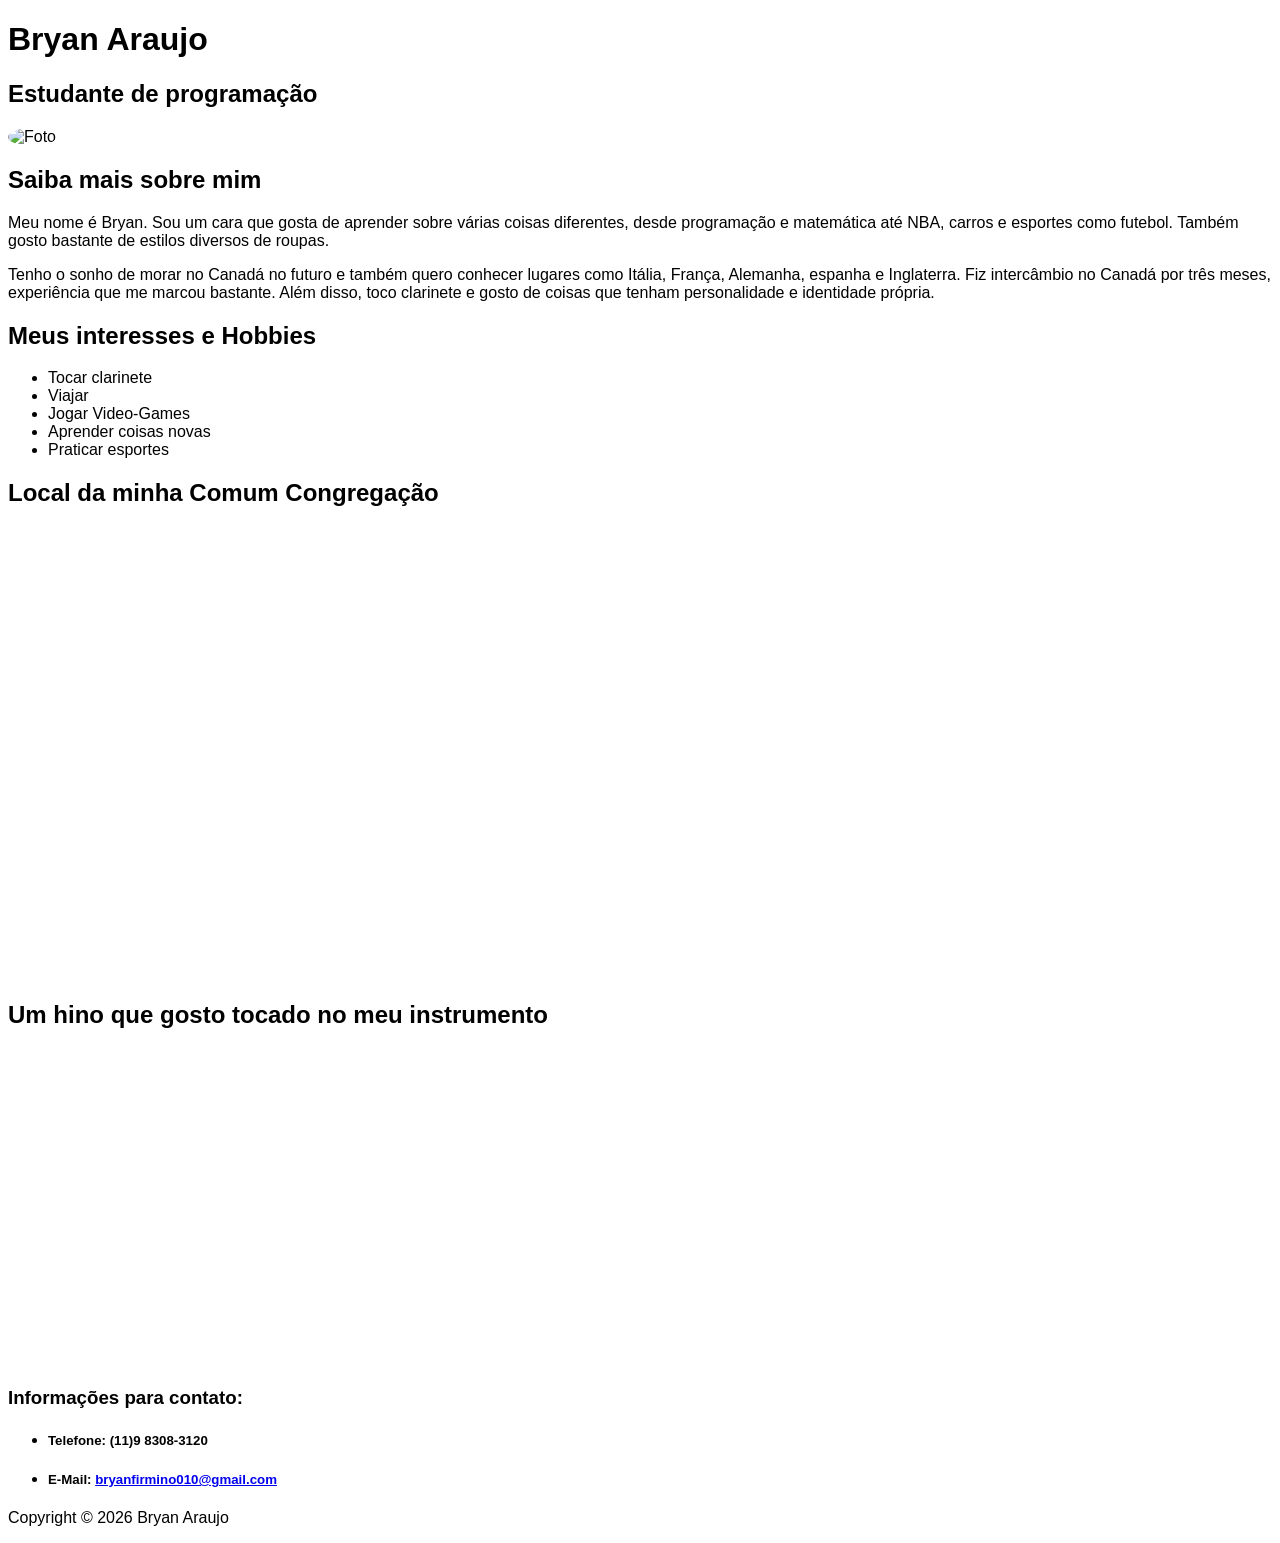
==== alunos/julia/index.html @ d5ad2f73 "Braian" ====
<!DOCTYPE html>
<html lang="pt-br">
<head>
    <meta charset="UTF-8">
    <meta name="viewport" content="width=device-width, initial-scale=1.0">
    <title>Perfil:Bryan</title>
    <link rel="stylesheet" href="estilo-pessoal.css">
</head>

<body>

    <h1>Bryan Araujo</h1>

    <h2>Estudante de programação</h2>

    <img src="https://media-gru1-2.cdn.whatsapp.net/v/t61.24694-24/576369515_1964805967396294_4002296161426326441_n.jpg?ccb=11-4&oh=01_Q5Aa4gGScb6YPCHfvL5CfTT-cP616x_dUR2cvU_mLEhqgwTI0w&oe=6A1EA766&_nc_sid=5e03e0&_nc_cat=101" width="50%" alt=Foto de Bryan Araujo>
 
    <h2>Saiba mais sobre mim</h2>
    <p>Meu nome é Bryan. Sou um cara que gosta de aprender sobre várias coisas diferentes, desde programação e matemática até NBA, carros e esportes como futebol. Também gosto bastante de estilos diversos de roupas.
    <p>Tenho o sonho de morar no Canadá no futuro e também quero conhecer lugares como Itália, França, Alemanha, espanha e Inglaterra. Fiz intercâmbio no Canadá por três meses, experiência que me marcou bastante. Além disso, toco clarinete e gosto de coisas que tenham personalidade e identidade própria.</p>
    
    <h2>Meus interesses e Hobbies</h2>
    <ul>
    <li>Tocar clarinete</li>
    <li>Viajar</li>
    <li>Jogar Video-Games</li>
    <li>Aprender coisas novas</li>
    <li>Praticar esportes</li>
    </ul>

    <h2>Local da minha Comum Congregação</h2>
    <iframe src="https://www.google.com/maps/embed?pb=!1m18!1m12!1m3!1d3656.6956285992933!2d-46.59002652548684!3d-23.579372662252595!2m3!1f0!2f0!3f0!3m2!1i1024!2i768!4f13.1!3m3!1m2!1s0x94ce5d00670840c5%3A0x8b04c69c773ca57d!2sCongrega%C3%A7%C3%A3o%20Crist%C3%A3%20no%20Brasil%20-%20Vila%20Prudente!5e0!3m2!1spt-BR!2sbr!4v1779923961305!5m2!1spt-BR!2sbr.html" width="500" height="450" style="border:0;" allowfullscreen="" loading="lazy" referrerpolicy="no-referrer-when-downgrade"></iframe>

    <h2>Um hino que gosto tocado no meu instrumento</h2>
    <iframe width="560" height="315" src="https://www.youtube.com/embed/BKwBtq1WX84?si=zLZK7QdXJyhVReBP" title="YouTube video player" frameborder="0" allow="accelerometer; autoplay; clipboard-write; encrypted-media; gyroscope; picture-in-picture; web-share" referrerpolicy="strict-origin-when-cross-origin" allowfullscreen></iframe>
    
    <h3>Informações para contato:</h3>
    <ul>
    <li><h5>Telefone: (11)9 8308-3120</h5></li>
    <li><h5>E-Mail: <a href="mailto:Bryan Firmino <bryanfirmino010@gmail.com>?subject=Quero saber mais&body=Sobre mim">bryanfirmino010@gmail.com</a></h5></li>
    </ul>

<p>Copyright © 2026 Bryan Araujo</p>
</body>
</html>
---- alunos/julia/estilo-pessoal.css ----
body {
    font-family: Arial, Helvetica, sans-serif;
    
}

img {
    border-radius: 50%;;
}
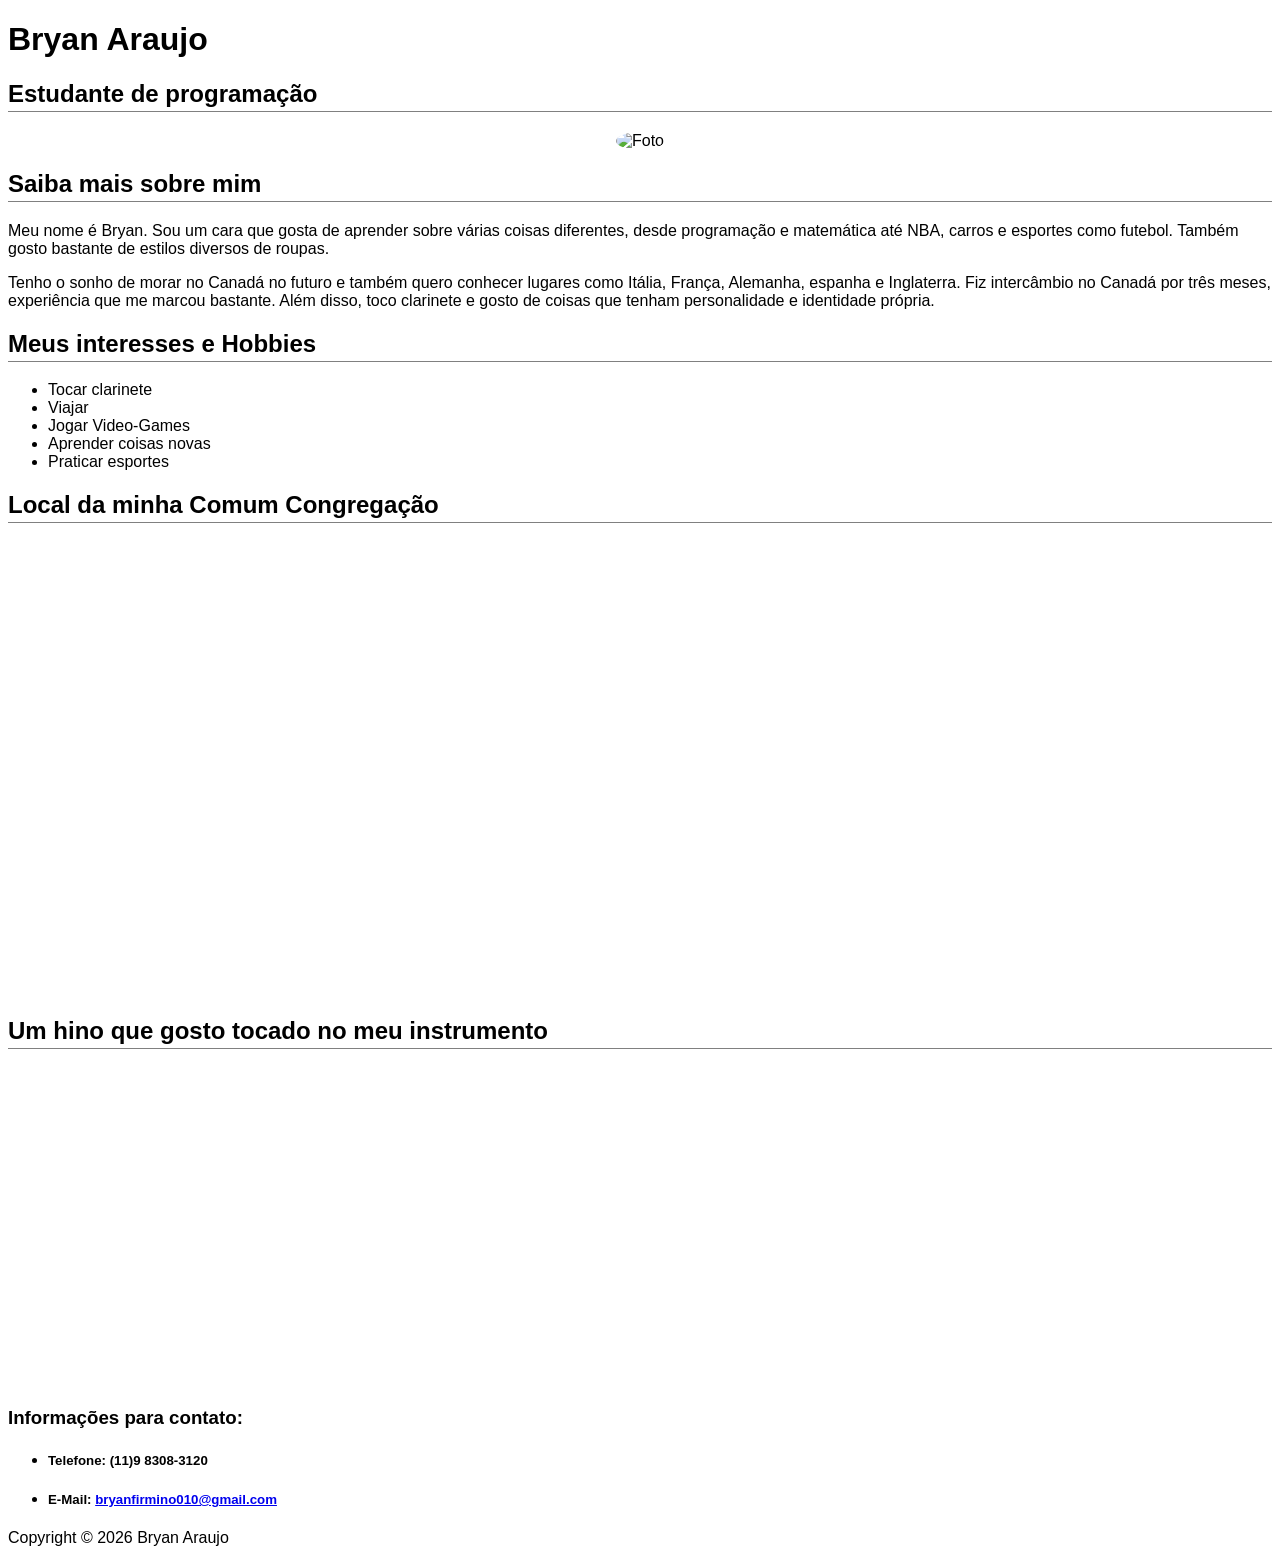
==== commit b0c58481: "Icaro" ====
--- a/alunos/julia/index.html
+++ b/alunos/julia/index.html
@@ -13,8 +13,10 @@
 
     <h2>Estudante de programação</h2>
 
-    <img src="https://media-gru1-2.cdn.whatsapp.net/v/t61.24694-24/576369515_1964805967396294_4002296161426326441_n.jpg?ccb=11-4&oh=01_Q5Aa4gGScb6YPCHfvL5CfTT-cP616x_dUR2cvU_mLEhqgwTI0w&oe=6A1EA766&_nc_sid=5e03e0&_nc_cat=101" width="50%" alt=Foto de Bryan Araujo>
- 
+    <div class="centro">
+            <img src="https://media-gru1-2.cdn.whatsapp.net/v/t61.24694-24/576369515_1964805967396294_4002296161426326441_n.jpg?ccb=11-4&oh=01_Q5Aa4gGScb6YPCHfvL5CfTT-cP616x_dUR2cvU_mLEhqgwTI0w&oe=6A1EA766&_nc_sid=5e03e0&_nc_cat=101" alt=Foto de Bryan Araujo>
+    </div>
+
     <h2>Saiba mais sobre mim</h2>
     <p>Meu nome é Bryan. Sou um cara que gosta de aprender sobre várias coisas diferentes, desde programação e matemática até NBA, carros e esportes como futebol. Também gosto bastante de estilos diversos de roupas.
     <p>Tenho o sonho de morar no Canadá no futuro e também quero conhecer lugares como Itália, França, Alemanha, espanha e Inglaterra. Fiz intercâmbio no Canadá por três meses, experiência que me marcou bastante. Além disso, toco clarinete e gosto de coisas que tenham personalidade e identidade própria.</p>
--- a/alunos/julia/estilo-pessoal.css
+++ b/alunos/julia/estilo-pessoal.css
@@ -1,8 +1,20 @@
 body {
     font-family: Arial, Helvetica, sans-serif;
-    
 }
 
 img {
-    border-radius: 50%;;
+    max-width: 100%;
+}
+
+h2 {
+    padding-bottom: 3px;
+    border-bottom: 1px solid gray;
+}
+
+.centro {
+    text-align: center;
+}
+
+img {
+    border-radius: 50%;
 }
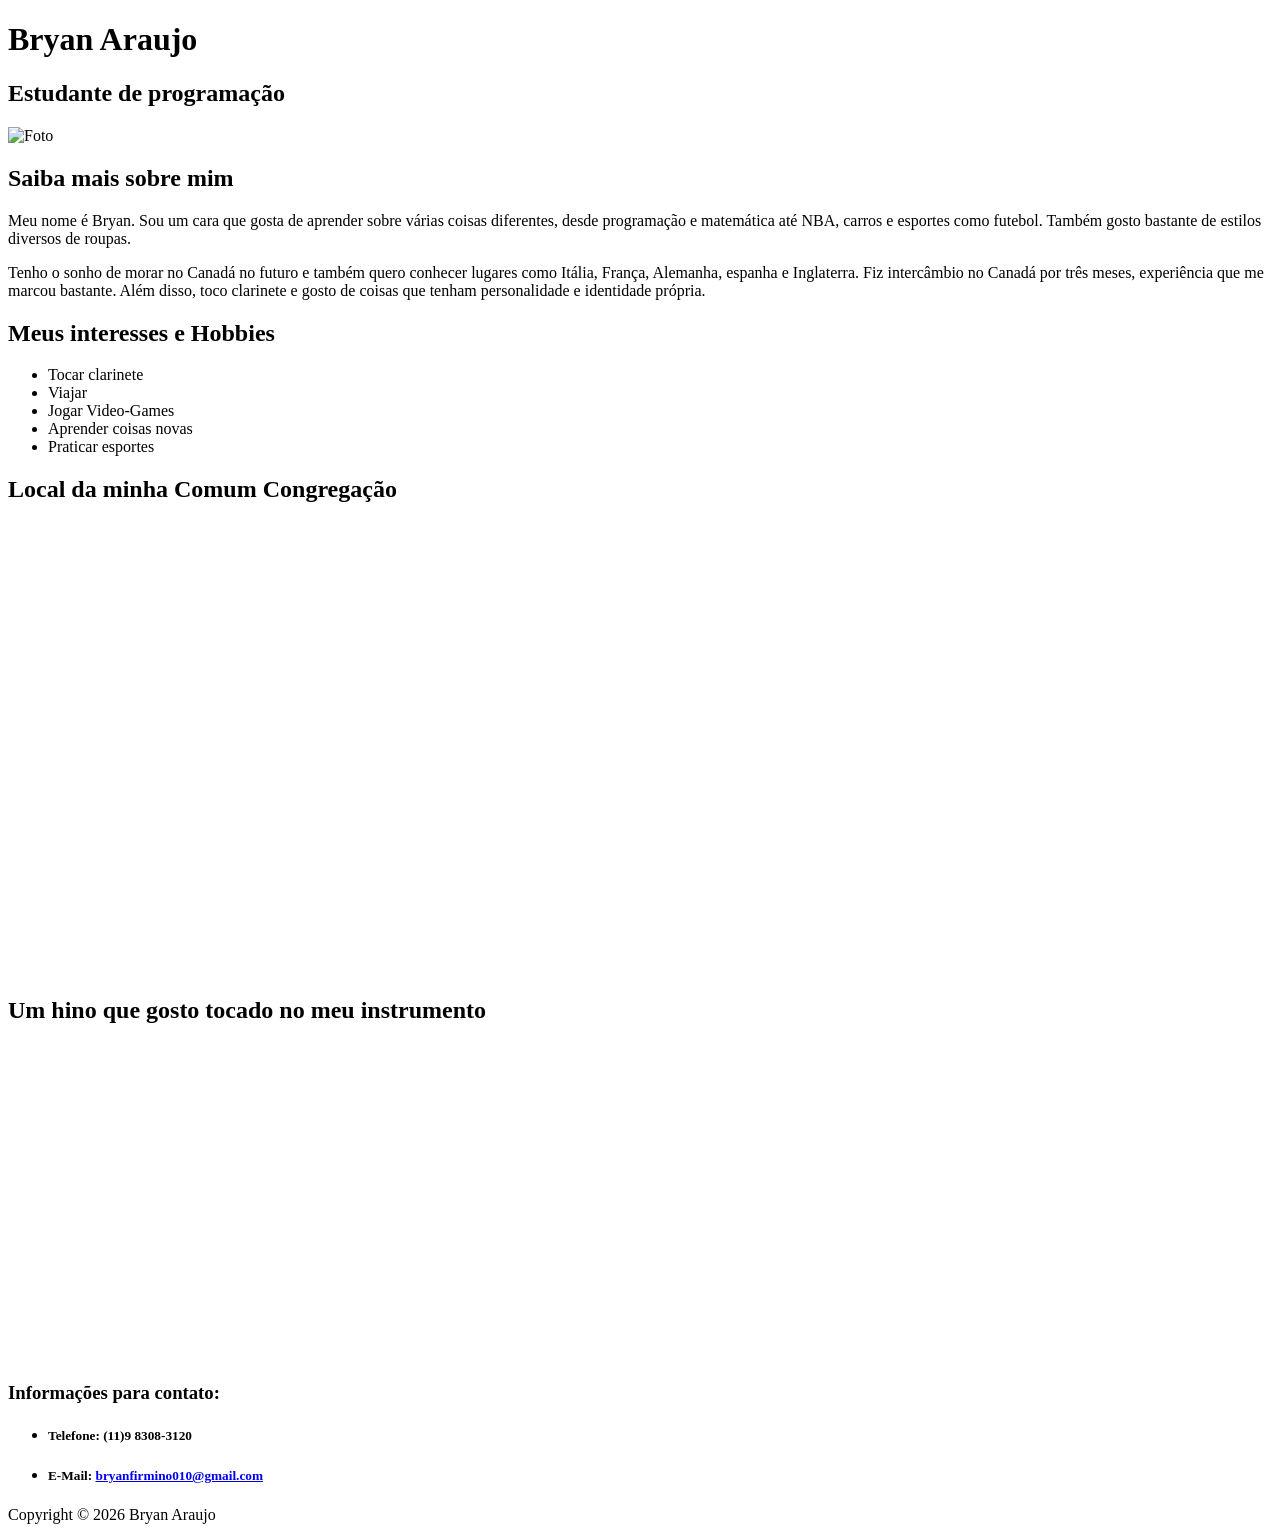
==== commit af0bb735: "Página Bryan" ====
--- a/alunos/julia/index.html
+++ b/alunos/julia/index.html
@@ -13,10 +13,8 @@
 
     <h2>Estudante de programação</h2>
 
-    <div class="centro">
-            <img src="https://media-gru1-2.cdn.whatsapp.net/v/t61.24694-24/576369515_1964805967396294_4002296161426326441_n.jpg?ccb=11-4&oh=01_Q5Aa4gGScb6YPCHfvL5CfTT-cP616x_dUR2cvU_mLEhqgwTI0w&oe=6A1EA766&_nc_sid=5e03e0&_nc_cat=101" alt=Foto de Bryan Araujo>
-    </div>
-
+    <img src="https://media-gru1-2.cdn.whatsapp.net/v/t61.24694-24/576369515_1964805967396294_4002296161426326441_n.jpg?ccb=11-4&oh=01_Q5Aa4gGScb6YPCHfvL5CfTT-cP616x_dUR2cvU_mLEhqgwTI0w&oe=6A1EA766&_nc_sid=5e03e0&_nc_cat=101" width="50%" alt=Foto de Bryan Araujo>
+ 
     <h2>Saiba mais sobre mim</h2>
     <p>Meu nome é Bryan. Sou um cara que gosta de aprender sobre várias coisas diferentes, desde programação e matemática até NBA, carros e esportes como futebol. Também gosto bastante de estilos diversos de roupas.
     <p>Tenho o sonho de morar no Canadá no futuro e também quero conhecer lugares como Itália, França, Alemanha, espanha e Inglaterra. Fiz intercâmbio no Canadá por três meses, experiência que me marcou bastante. Além disso, toco clarinete e gosto de coisas que tenham personalidade e identidade própria.</p>
